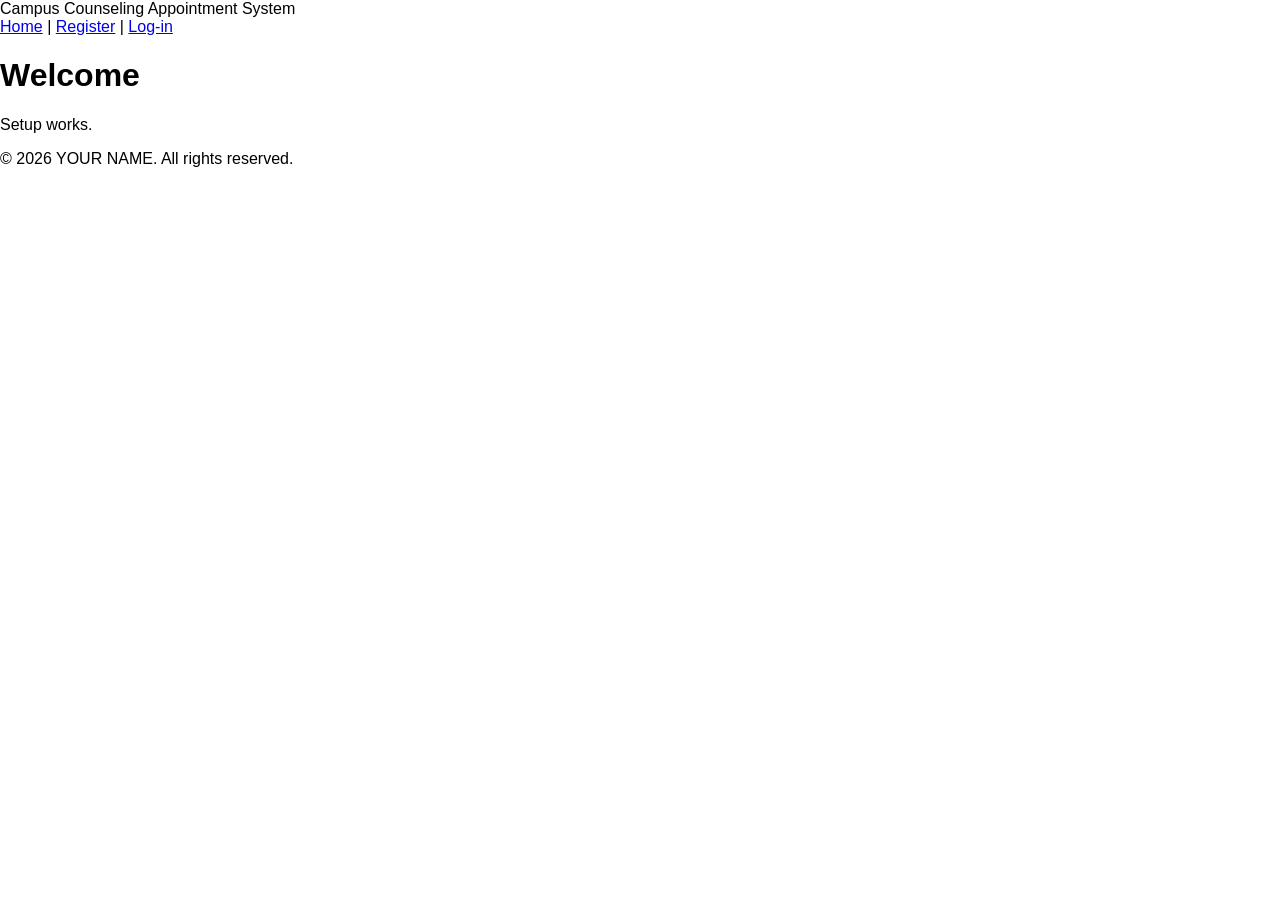
==== public/index.html @ 23f38c79 "Initial project structure and .gitignore" ====
<!DOCTYPE html>
<html lang="en">
<head>
  <meta charset="UTF-8">
  <meta name="viewport" content="width=device-width, initial-scale=1">
  <title>Campus Counseling Appointment System</title>
  <link rel="stylesheet" href="css/style.css">
</head>
<body>
  <div class="system-name">Campus Counseling Appointment System</div>
  <header><nav><a href="index.html">Home</a> | <a href="register.html">Register</a> | <a href="login.html">Log-in</a></nav></header>
  <main><h1>Welcome</h1><p>Setup works.</p></main>
  <footer>&copy; 2026 YOUR NAME. All rights reserved.</footer>
</body>
</html>
---- public/css/style.css ----
/* global styles go here */ body{font-family:Arial,sans-serif;margin:0}
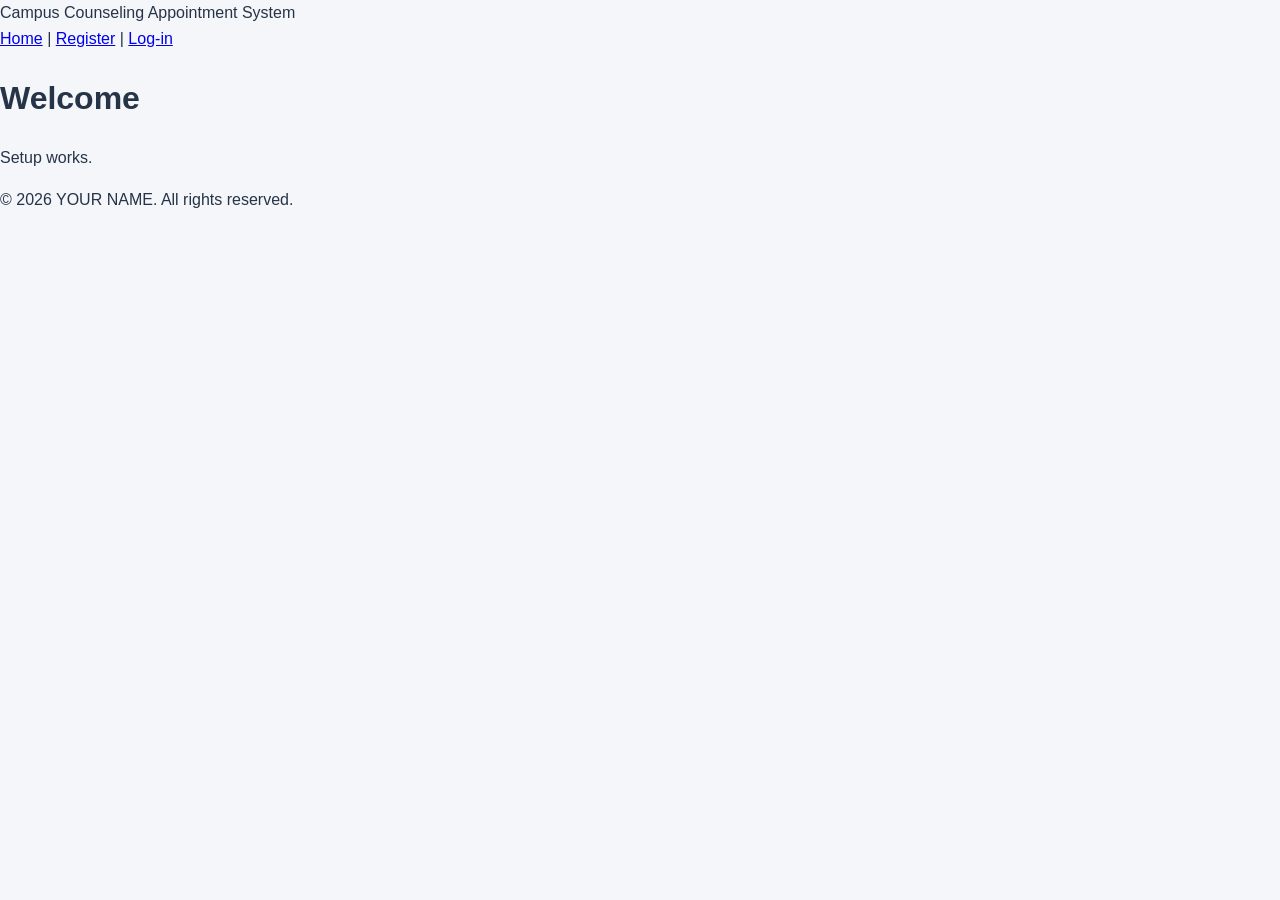
==== commit eba1014c: "fix: update homepage registration navigation" ====
--- a/public/index.html
+++ b/public/index.html
@@ -8,7 +8,7 @@
 </head>
 <body>
   <div class="system-name">Campus Counseling Appointment System</div>
-  <header><nav><a href="index.html">Home</a> | <a href="register.html">Register</a> | <a href="login.html">Log-in</a></nav></header>
+  <header><nav><a href="index.html">Home</a> | <a href="register.php">Register</a> | <a href="login.html">Log-in</a></nav></header>
   <main><h1>Welcome</h1><p>Setup works.</p></main>
   <footer>&copy; 2026 YOUR NAME. All rights reserved.</footer>
 </body>
--- a/public/css/style.css
+++ b/public/css/style.css
@@ -1 +1,336 @@
 /* global styles go here */ body{font-family:Arial,sans-serif;margin:0}
+
+* {
+    box-sizing: border-box;
+}
+
+:root {
+    --navy: #142b4a;
+    --navy-light: #203e63;
+    --gold: #c9a64b;
+    --white: #ffffff;
+    --background: #f4f6fa;
+    --text: #263447;
+    --muted: #697789;
+    --border: #dce2ea;
+}
+
+body {
+    font-family: Arial, sans-serif;
+    margin: 0;
+    background: var(--background);
+    color: var(--text);
+    line-height: 1.6;
+}
+
+.site-header {
+    background: var(--navy);
+    color: var(--white);
+    padding: 18px 7%;
+    display: flex;
+    align-items: center;
+    justify-content: space-between;
+    gap: 20px;
+}
+
+.brand {
+    display: flex;
+    align-items: center;
+    gap: 12px;
+}
+
+.brand-mark {
+    width: 45px;
+    height: 45px;
+    border-radius: 10px;
+    background: var(--gold);
+    color: var(--navy);
+    display: grid;
+    place-items: center;
+    font-weight: bold;
+}
+
+.brand h1 {
+    font-size: 19px;
+    margin: 0;
+}
+
+.brand p {
+    font-size: 12px;
+    margin: 2px 0 0;
+    color: #d8e0eb;
+}
+
+.site-header nav {
+    display: flex;
+    gap: 22px;
+}
+
+.site-header nav a {
+    color: white;
+    text-decoration: none;
+    font-size: 14px;
+}
+
+.site-header nav a:hover {
+    color: var(--gold);
+}
+
+.page-container {
+    width: min(950px, 92%);
+    margin: 40px auto;
+}
+
+.form-heading {
+    text-align: center;
+    margin-bottom: 25px;
+}
+
+.eyebrow {
+    color: #9a7928;
+    font-size: 12px;
+    font-weight: bold;
+    letter-spacing: 2px;
+}
+
+.form-heading h2 {
+    color: var(--navy);
+    font-size: 30px;
+    margin: 8px 0;
+}
+
+.form-heading p {
+    color: var(--muted);
+    margin: 0;
+}
+
+.registration-card {
+    background: var(--white);
+    padding: 32px;
+    border-radius: 12px;
+    box-shadow: 0 5px 25px rgba(20, 43, 74, 0.07);
+}
+
+.notice {
+    background: #f8f4e8;
+    border-left: 4px solid var(--gold);
+    padding: 14px 17px;
+    border-radius: 5px;
+    margin-bottom: 28px;
+    font-size: 14px;
+}
+
+.form-section {
+    border-bottom: 1px solid var(--border);
+    padding: 25px 0;
+}
+
+.form-section:first-of-type {
+    padding-top: 0;
+}
+
+.form-section h3 {
+    color: var(--navy);
+    font-size: 18px;
+    margin: 0 0 20px;
+}
+
+.form-grid {
+    display: grid;
+    grid-template-columns: repeat(2, minmax(0, 1fr));
+    gap: 18px;
+}
+
+.form-group {
+    display: flex;
+    flex-direction: column;
+    gap: 7px;
+    margin-bottom: 17px;
+}
+
+.form-grid .form-group {
+    margin-bottom: 0;
+}
+
+.form-group label {
+    color: var(--text);
+    font-size: 14px;
+    font-weight: bold;
+}
+
+input,
+select {
+    width: 100%;
+    min-width: 0;
+    padding: 12px 13px;
+    border: 1px solid var(--border);
+    border-radius: 6px;
+    background: white;
+    color: var(--text);
+    font: inherit;
+    font-size: 14px;
+}
+
+input:focus,
+select:focus {
+    outline: none;
+    border-color: var(--navy-light);
+    box-shadow: 0 0 0 3px rgba(32, 62, 99, 0.1);
+}
+
+input[readonly] {
+    background: #f2f4f7;
+    color: #596579;
+}
+
+.form-group small {
+    color: var(--muted);
+    font-size: 12px;
+}
+
+.section-description {
+    color: var(--muted);
+    font-size: 14px;
+    margin-top: -10px;
+    margin-bottom: 20px;
+}
+
+.hidden {
+    display: none !important;
+}
+
+.password-meter {
+    width: 100%;
+    height: 7px;
+    border-radius: 10px;
+    background: #e8ebf0;
+    overflow: hidden;
+}
+
+#passwordStrengthBar {
+    width: 0;
+    height: 100%;
+    background: var(--gold);
+    transition: width 0.2s ease;
+}
+
+#passwordStrengthBar[data-strength="Weak"] {
+    background: #d9534f;
+}
+
+#passwordStrengthBar[data-strength="Medium"] {
+    background: #e3a52b;
+}
+
+#passwordStrengthBar[data-strength="Strong"] {
+    background: #27845b;
+}
+
+.privacy-box {
+    background: #f7f8fa;
+    border: 1px solid var(--border);
+    padding: 18px;
+    border-radius: 7px;
+    margin-bottom: 18px;
+    font-size: 13px;
+    color: #526071;
+}
+
+.privacy-box h4 {
+    color: var(--navy);
+    margin: 0 0 8px;
+    font-size: 15px;
+}
+
+.privacy-box p {
+    margin: 8px 0;
+}
+
+.consent-label {
+    display: flex;
+    align-items: flex-start;
+    gap: 10px;
+    font-size: 13px;
+    line-height: 1.5;
+    cursor: pointer;
+}
+
+.consent-label input {
+    width: 17px;
+    height: 17px;
+    margin-top: 3px;
+    flex-shrink: 0;
+    accent-color: var(--navy);
+}
+
+.form-actions {
+    text-align: center;
+    padding-top: 25px;
+}
+
+.btn-primary {
+    background: var(--navy);
+    color: white;
+    border: none;
+    padding: 14px 35px;
+    border-radius: 6px;
+    font-size: 15px;
+    font-weight: bold;
+    cursor: pointer;
+    transition: background 0.2s ease;
+}
+
+.btn-primary:hover {
+    background: var(--navy-light);
+}
+
+.form-actions p {
+    font-size: 13px;
+    color: var(--muted);
+    margin-top: 18px;
+}
+
+.form-actions a {
+    color: var(--navy);
+    font-weight: bold;
+    text-decoration: none;
+}
+
+.form-actions a:hover {
+    text-decoration: underline;
+}
+
+.site-footer {
+    text-align: center;
+    padding: 20px;
+    color: var(--muted);
+    font-size: 12px;
+}
+
+@media (max-width: 650px) {
+    .site-header {
+        flex-direction: column;
+        align-items: flex-start;
+        padding: 16px 5%;
+    }
+
+    .site-header nav {
+        gap: 18px;
+    }
+
+    .page-container {
+        margin: 25px auto;
+    }
+
+    .form-heading h2 {
+        font-size: 25px;
+    }
+
+    .registration-card {
+        padding: 20px 16px;
+    }
+
+    .form-grid {
+        grid-template-columns: 1fr;
+    }
+}
